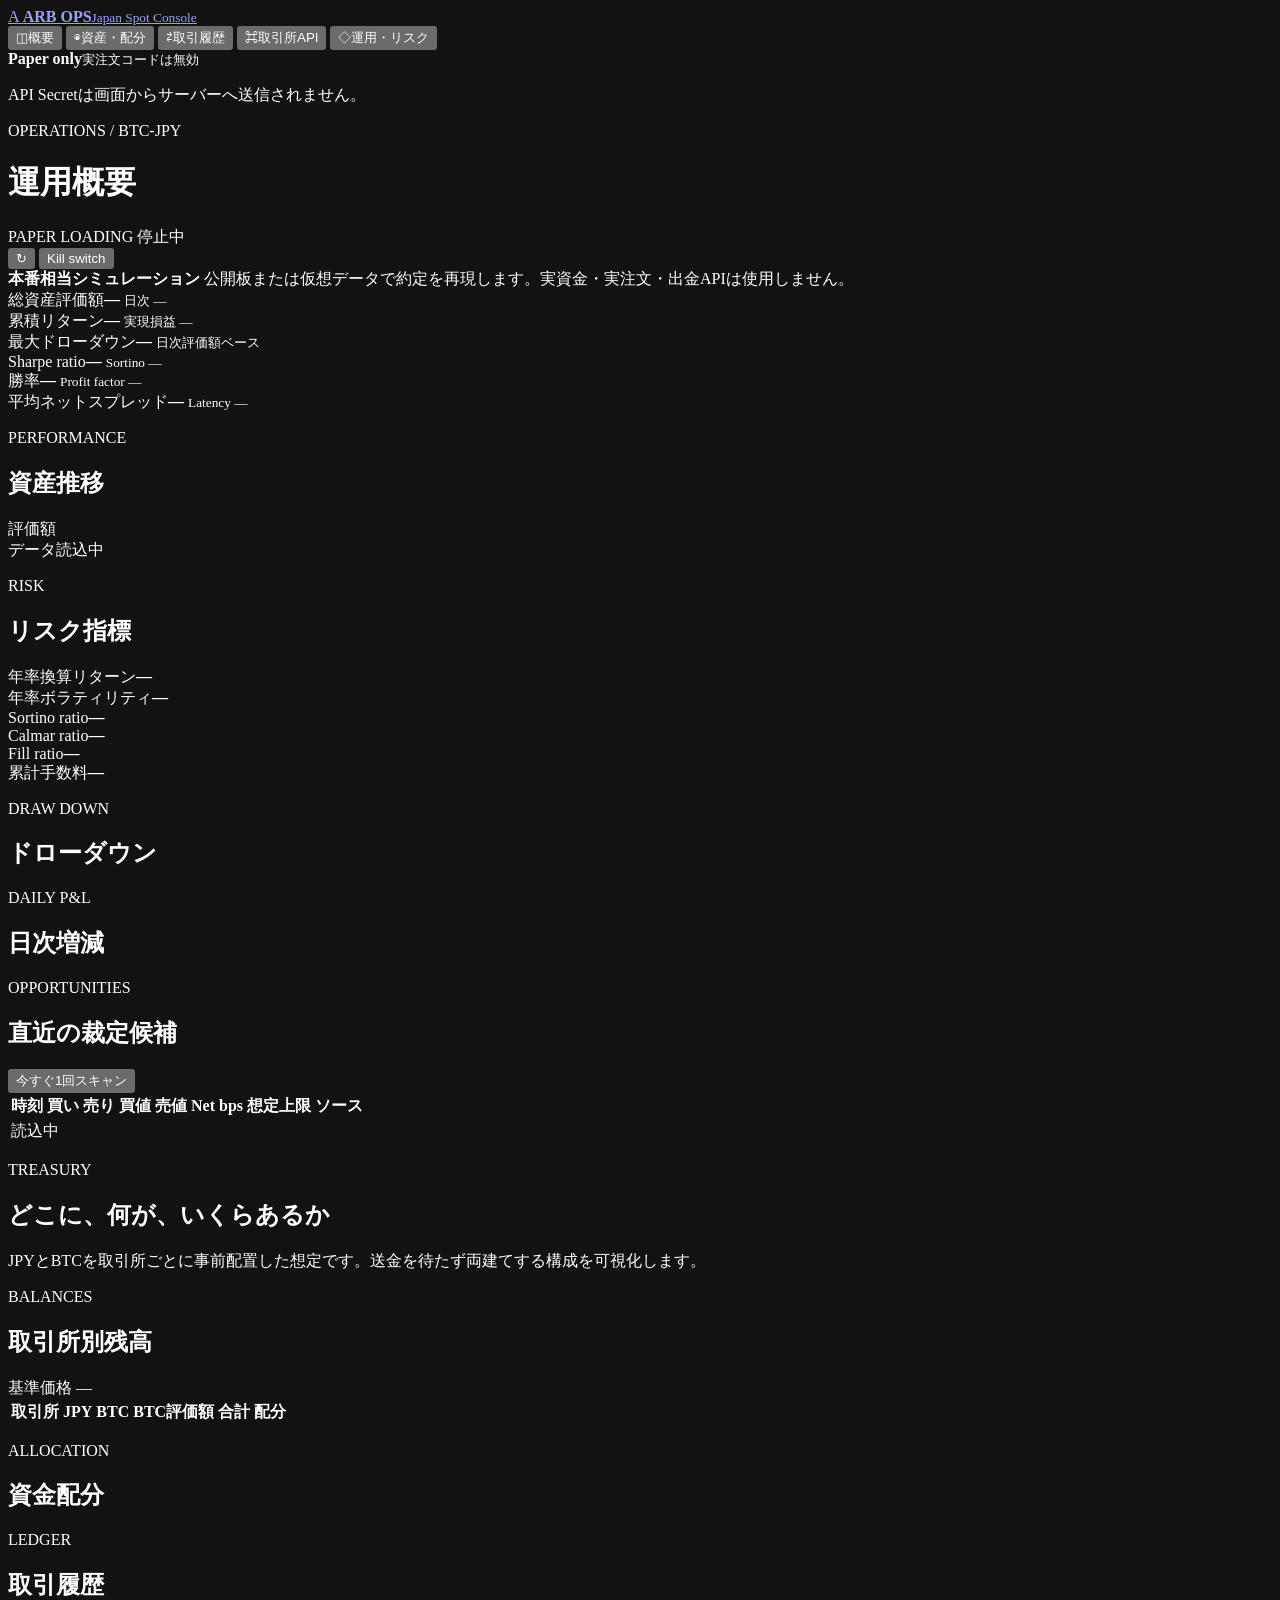
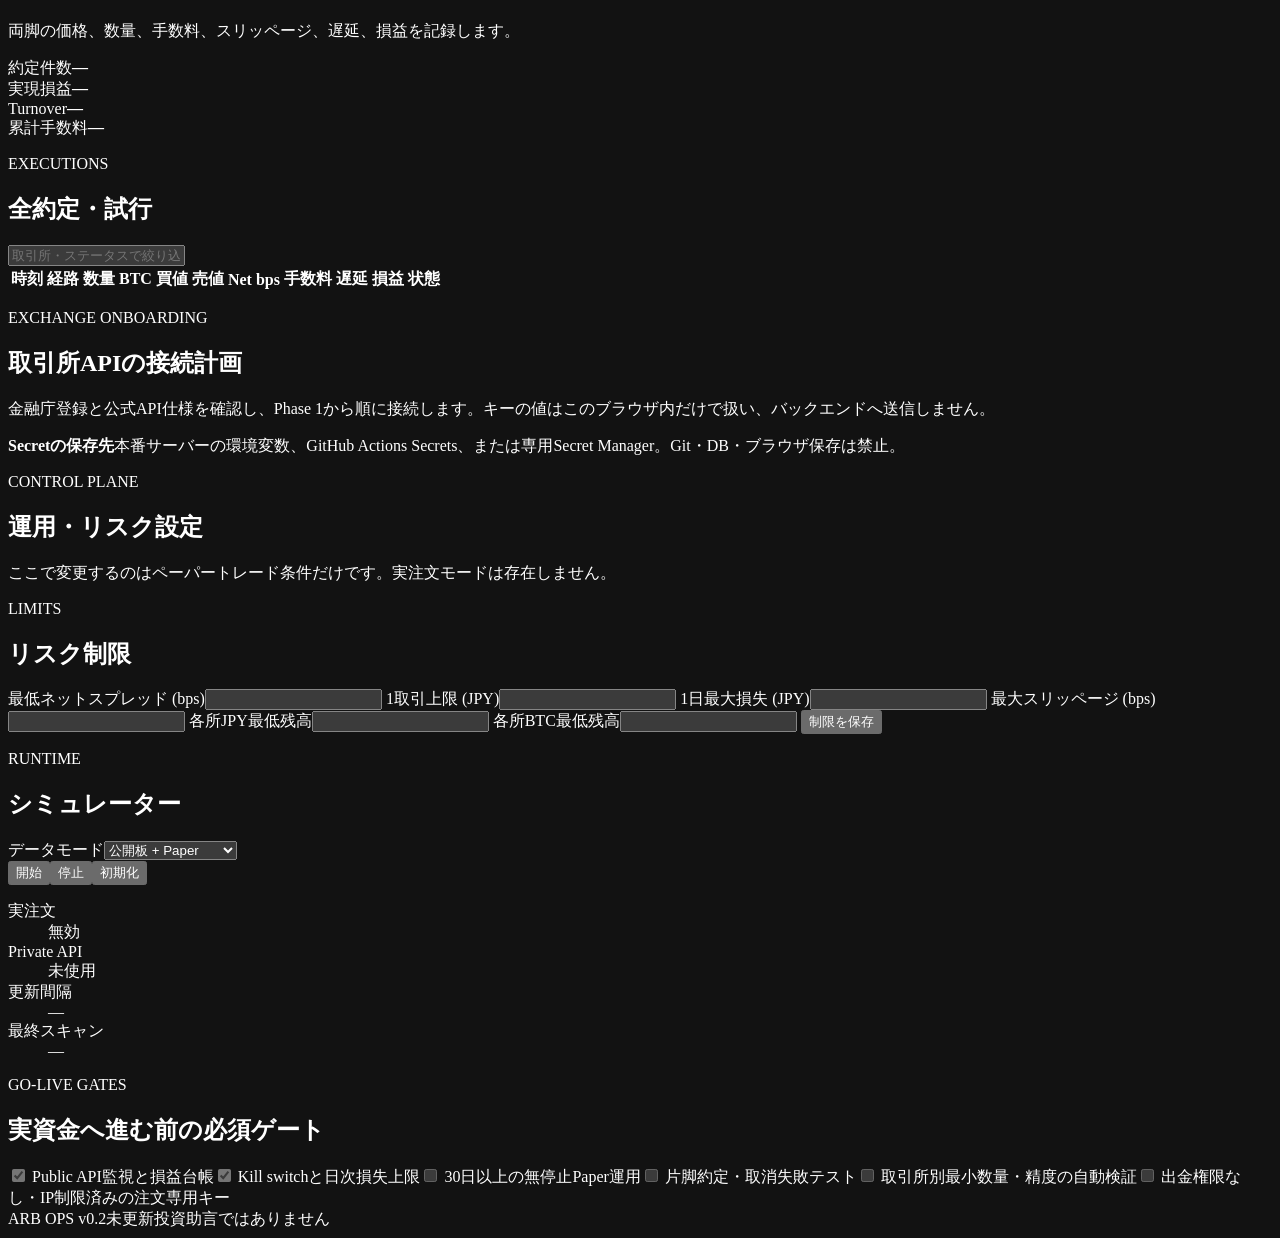
==== src/arbscanner/static/index.html @ 305f5b9d "feat: add production-like paper trading web dashboard" ====
<!doctype html>
<html lang="ja">
<head>
  <meta charset="utf-8">
  <meta name="viewport" content="width=device-width, initial-scale=1">
  <meta name="color-scheme" content="dark">
  <title>ARB OPS — Paper Trading Console</title>
  <link rel="stylesheet" href="/assets/styles.css">
  <script src="/assets/app.js" defer></script>
</head>
<body>
  <div class="ambient ambient-one"></div>
  <div class="ambient ambient-two"></div>
  <div class="shell">
    <aside class="sidebar">
      <a class="brand" href="#overview" aria-label="ARB OPS ホーム">
        <span class="brand-mark">A</span>
        <span><strong>ARB OPS</strong><small>Japan Spot Console</small></span>
      </a>
      <nav class="nav" aria-label="メインナビゲーション">
        <button class="nav-item active" data-section="overview"><span>◫</span>概要</button>
        <button class="nav-item" data-section="assets"><span>◉</span>資産・配分</button>
        <button class="nav-item" data-section="trades"><span>⇄</span>取引履歴</button>
        <button class="nav-item" data-section="exchanges"><span>⌘</span>取引所API</button>
        <button class="nav-item" data-section="risk"><span>◇</span>運用・リスク</button>
      </nav>
      <div class="sidebar-foot">
        <div class="safety-card">
          <span class="pulse-dot"></span>
          <div><strong>Paper only</strong><small>実注文コードは無効</small></div>
        </div>
        <p>API Secretは画面からサーバーへ送信されません。</p>
      </div>
    </aside>

    <main class="main">
      <header class="topbar">
        <div>
          <p class="eyebrow">OPERATIONS / BTC-JPY</p>
          <h1 id="pageTitle">運用概要</h1>
        </div>
        <div class="top-actions">
          <div class="status-cluster">
            <span class="badge badge-paper">PAPER</span>
            <span class="badge" id="sourceBadge">LOADING</span>
            <span class="badge" id="runBadge">停止中</span>
          </div>
          <button class="icon-button" id="refreshButton" title="更新">↻</button>
          <button class="danger-button" id="killSwitchButton">Kill switch</button>
        </div>
      </header>

      <div class="disclosure" id="disclosure">
        <strong>本番相当シミュレーション</strong>
        公開板または仮想データで約定を再現します。実資金・実注文・出金APIは使用しません。
      </div>

      <section class="page-section active" id="section-overview">
        <div class="metric-grid">
          <article class="metric-card metric-primary">
            <span>総資産評価額</span><strong data-metric="equity_jpy">—</strong>
            <small data-submetric="daily_change_jpy">日次 —</small>
          </article>
          <article class="metric-card">
            <span>累積リターン</span><strong data-metric="total_return_pct">—</strong>
            <small data-submetric="realized_pnl_jpy">実現損益 —</small>
          </article>
          <article class="metric-card">
            <span>最大ドローダウン</span><strong data-metric="max_drawdown_pct">—</strong>
            <small>日次評価額ベース</small>
          </article>
          <article class="metric-card">
            <span>Sharpe ratio</span><strong data-metric="sharpe">—</strong>
            <small data-submetric="sortino">Sortino —</small>
          </article>
          <article class="metric-card">
            <span>勝率</span><strong data-metric="win_rate_pct">—</strong>
            <small data-submetric="profit_factor">Profit factor —</small>
          </article>
          <article class="metric-card">
            <span>平均ネットスプレッド</span><strong data-metric="avg_net_bps">—</strong>
            <small data-submetric="avg_latency_ms">Latency —</small>
          </article>
        </div>

        <div class="two-column wide-left">
          <article class="panel chart-panel">
            <div class="panel-head">
              <div><p class="eyebrow">PERFORMANCE</p><h2>資産推移</h2></div>
              <div class="chart-legend"><span><i class="legend-cyan"></i>評価額</span></div>
            </div>
            <div id="equityChart" class="chart" aria-label="資産推移チャート"></div>
            <div class="chart-footer" id="chartFooter">データ読込中</div>
          </article>
          <article class="panel risk-panel">
            <div class="panel-head"><div><p class="eyebrow">RISK</p><h2>リスク指標</h2></div></div>
            <div class="risk-list">
              <div><span>年率換算リターン</span><strong data-detail="annualized_return_pct">—</strong></div>
              <div><span>年率ボラティリティ</span><strong data-detail="annualized_volatility_pct">—</strong></div>
              <div><span>Sortino ratio</span><strong data-detail="sortino">—</strong></div>
              <div><span>Calmar ratio</span><strong data-detail="calmar">—</strong></div>
              <div><span>Fill ratio</span><strong data-detail="fill_ratio_pct">—</strong></div>
              <div><span>累計手数料</span><strong data-detail="fees_jpy">—</strong></div>
            </div>
          </article>
        </div>

        <div class="two-column">
          <article class="panel">
            <div class="panel-head">
              <div><p class="eyebrow">DRAW DOWN</p><h2>ドローダウン</h2></div>
            </div>
            <div id="drawdownChart" class="chart chart-small"></div>
          </article>
          <article class="panel">
            <div class="panel-head">
              <div><p class="eyebrow">DAILY P&amp;L</p><h2>日次増減</h2></div>
            </div>
            <div id="dailyChart" class="chart chart-small"></div>
          </article>
        </div>

        <article class="panel table-panel">
          <div class="panel-head">
            <div><p class="eyebrow">OPPORTUNITIES</p><h2>直近の裁定候補</h2></div>
            <button class="secondary-button" id="tickButton">今すぐ1回スキャン</button>
          </div>
          <div class="table-wrap">
            <table><thead><tr><th>時刻</th><th>買い</th><th>売り</th><th>買値</th><th>売値</th><th>Net bps</th><th>想定上限</th><th>ソース</th></tr></thead>
              <tbody id="opportunityRows"><tr><td colspan="8" class="empty">読込中</td></tr></tbody></table>
          </div>
        </article>
      </section>

      <section class="page-section" id="section-assets">
        <div class="section-intro"><div><p class="eyebrow">TREASURY</p><h2>どこに、何が、いくらあるか</h2></div><p>JPYとBTCを取引所ごとに事前配置した想定です。送金を待たず両建てする構成を可視化します。</p></div>
        <div class="asset-summary" id="assetSummary"></div>
        <article class="panel table-panel">
          <div class="panel-head"><div><p class="eyebrow">BALANCES</p><h2>取引所別残高</h2></div><span id="referencePrice" class="muted">基準価格 —</span></div>
          <div class="table-wrap"><table><thead><tr><th>取引所</th><th>JPY</th><th>BTC</th><th>BTC評価額</th><th>合計</th><th>配分</th></tr></thead><tbody id="balanceRows"></tbody></table></div>
        </article>
        <article class="panel">
          <div class="panel-head"><div><p class="eyebrow">ALLOCATION</p><h2>資金配分</h2></div></div>
          <div id="allocationBars" class="allocation-bars"></div>
        </article>
      </section>

      <section class="page-section" id="section-trades">
        <div class="section-intro"><div><p class="eyebrow">LEDGER</p><h2>取引履歴</h2></div><p>両脚の価格、数量、手数料、スリッページ、遅延、損益を記録します。</p></div>
        <div class="metric-grid compact">
          <article class="metric-card"><span>約定件数</span><strong data-metric="trade_count">—</strong></article>
          <article class="metric-card"><span>実現損益</span><strong data-metric="realized_pnl_jpy">—</strong></article>
          <article class="metric-card"><span>Turnover</span><strong data-metric="turnover_jpy">—</strong></article>
          <article class="metric-card"><span>累計手数料</span><strong data-metric="fees_jpy">—</strong></article>
        </div>
        <article class="panel table-panel">
          <div class="panel-head"><div><p class="eyebrow">EXECUTIONS</p><h2>全約定・試行</h2></div><input id="tradeFilter" class="search-input" placeholder="取引所・ステータスで絞り込み"></div>
          <div class="table-wrap"><table><thead><tr><th>時刻</th><th>経路</th><th>数量 BTC</th><th>買値</th><th>売値</th><th>Net bps</th><th>手数料</th><th>遅延</th><th>損益</th><th>状態</th></tr></thead><tbody id="tradeRows"></tbody></table></div>
        </article>
      </section>

      <section class="page-section" id="section-exchanges">
        <div class="section-intro"><div><p class="eyebrow">EXCHANGE ONBOARDING</p><h2>取引所APIの接続計画</h2></div><p>金融庁登録と公式API仕様を確認し、Phase 1から順に接続します。キーの値はこのブラウザ内だけで扱い、バックエンドへ送信しません。</p></div>
        <div class="security-banner"><strong>Secretの保存先</strong><span>本番サーバーの環境変数、GitHub Actions Secrets、または専用Secret Manager。Git・DB・ブラウザ保存は禁止。</span></div>
        <div id="exchangeCards" class="exchange-grid"></div>
      </section>

      <section class="page-section" id="section-risk">
        <div class="section-intro"><div><p class="eyebrow">CONTROL PLANE</p><h2>運用・リスク設定</h2></div><p>ここで変更するのはペーパートレード条件だけです。実注文モードは存在しません。</p></div>
        <div class="two-column wide-left">
          <article class="panel">
            <div class="panel-head"><div><p class="eyebrow">LIMITS</p><h2>リスク制限</h2></div></div>
            <form id="riskForm" class="form-grid">
              <label>最低ネットスプレッド (bps)<input name="min_net_bps" type="number" step="0.1" min="0"></label>
              <label>1取引上限 (JPY)<input name="max_notional_jpy" type="number" step="1000" min="1000"></label>
              <label>1日最大損失 (JPY)<input name="max_daily_loss_jpy" type="number" step="1000" min="1000"></label>
              <label>最大スリッページ (bps)<input name="max_slippage_bps" type="number" step="0.1" min="0"></label>
              <label>各所JPY最低残高<input name="min_jpy_reserve" type="number" step="10000" min="0"></label>
              <label>各所BTC最低残高<input name="min_btc_reserve" type="number" step="0.001" min="0"></label>
              <button class="primary-button" type="submit">制限を保存</button>
            </form>
          </article>
          <article class="panel control-panel">
            <div class="panel-head"><div><p class="eyebrow">RUNTIME</p><h2>シミュレーター</h2></div></div>
            <label class="select-label">データモード<select id="modeSelect"><option value="public-live-paper">公開板 + Paper</option><option value="synthetic-replay">仮想データ Replay</option></select></label>
            <div class="control-buttons"><button class="primary-button" id="startButton">開始</button><button class="secondary-button" id="stopButton">停止</button><button class="secondary-button" id="resetButton">初期化</button></div>
            <dl class="runtime-list"><div><dt>実注文</dt><dd>無効</dd></div><div><dt>Private API</dt><dd>未使用</dd></div><div><dt>更新間隔</dt><dd id="intervalValue">—</dd></div><div><dt>最終スキャン</dt><dd id="lastScanValue">—</dd></div></dl>
          </article>
        </div>
        <article class="panel checklist-panel">
          <div class="panel-head"><div><p class="eyebrow">GO-LIVE GATES</p><h2>実資金へ進む前の必須ゲート</h2></div></div>
          <div class="checklist"><label><input type="checkbox" disabled checked> Public API監視と損益台帳</label><label><input type="checkbox" disabled checked> Kill switchと日次損失上限</label><label><input type="checkbox" disabled> 30日以上の無停止Paper運用</label><label><input type="checkbox" disabled> 片脚約定・取消失敗テスト</label><label><input type="checkbox" disabled> 取引所別最小数量・精度の自動検証</label><label><input type="checkbox" disabled> 出金権限なし・IP制限済みの注文専用キー</label></div>
        </article>
      </section>

      <footer><span>ARB OPS v0.2</span><span id="updatedAt">未更新</span><span>投資助言ではありません</span></footer>
    </main>
  </div>
  <div id="toast" class="toast" role="status"></div>
</body>
</html>
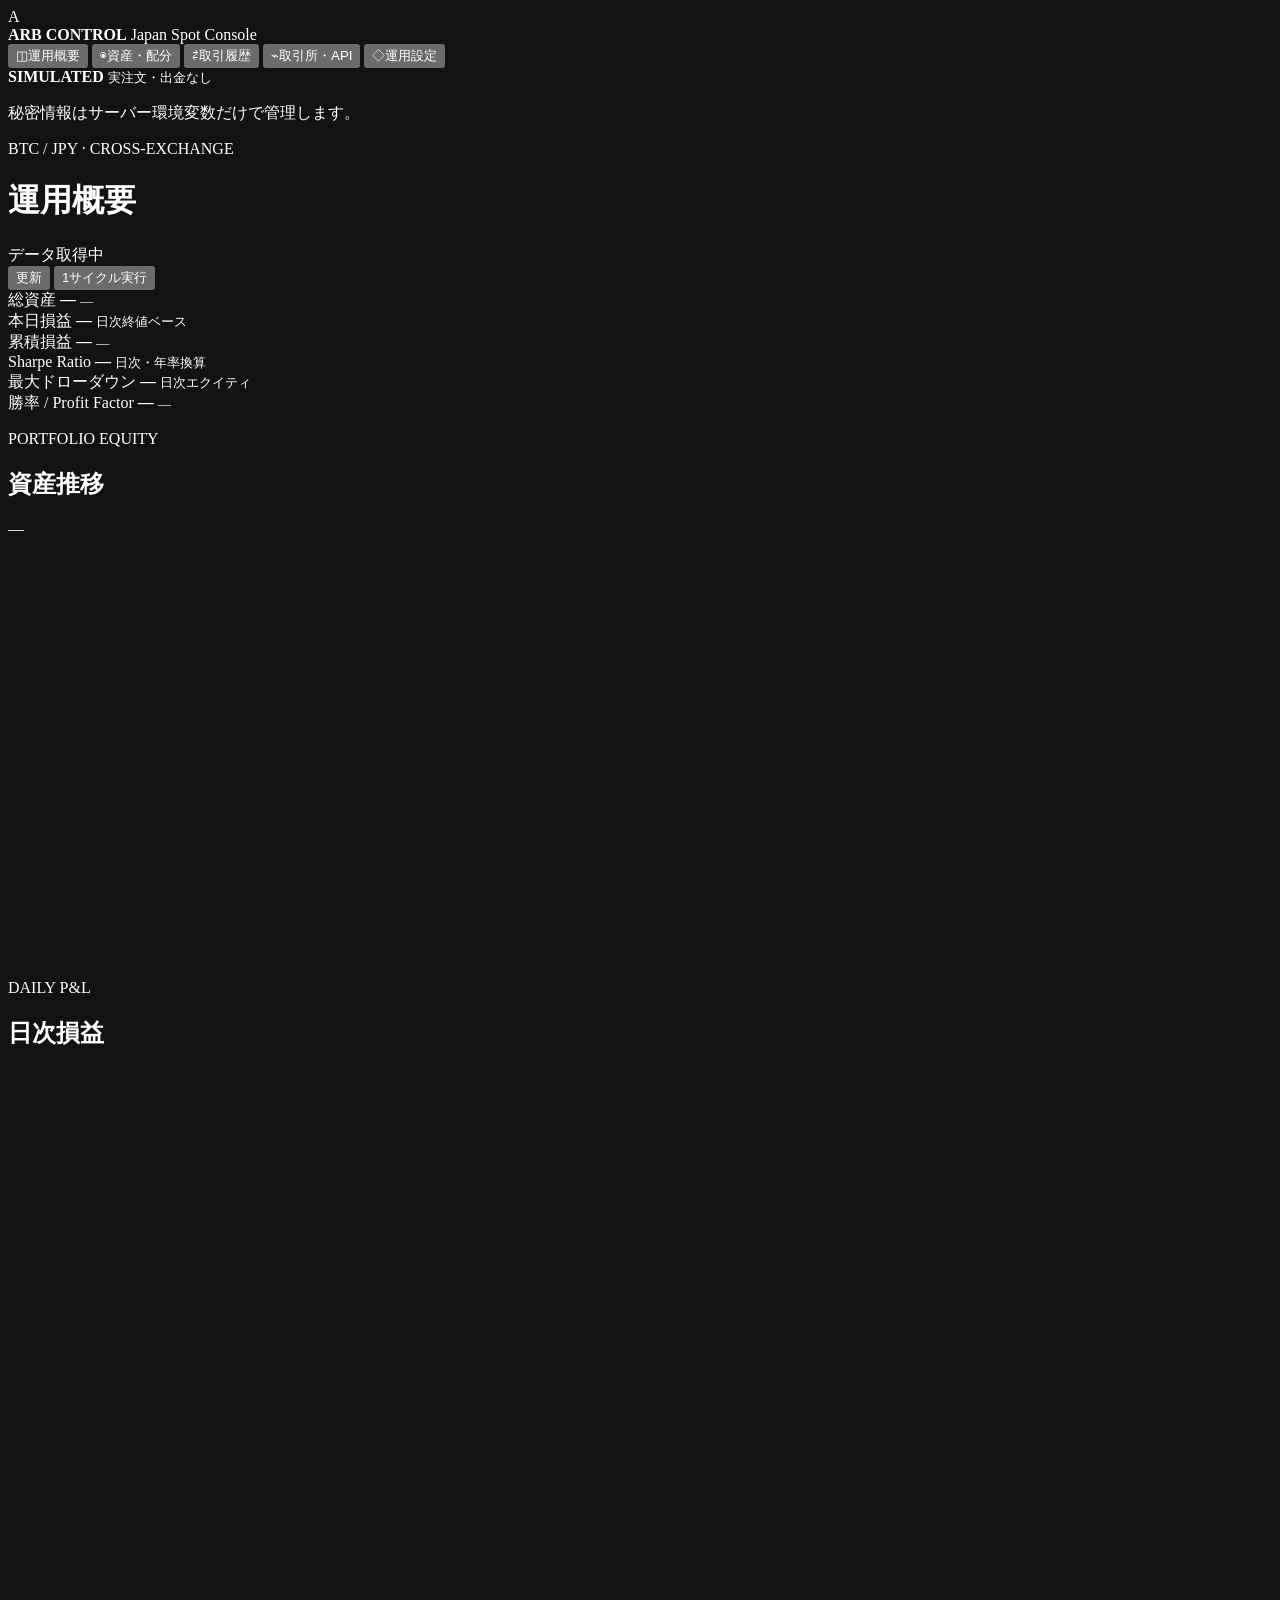
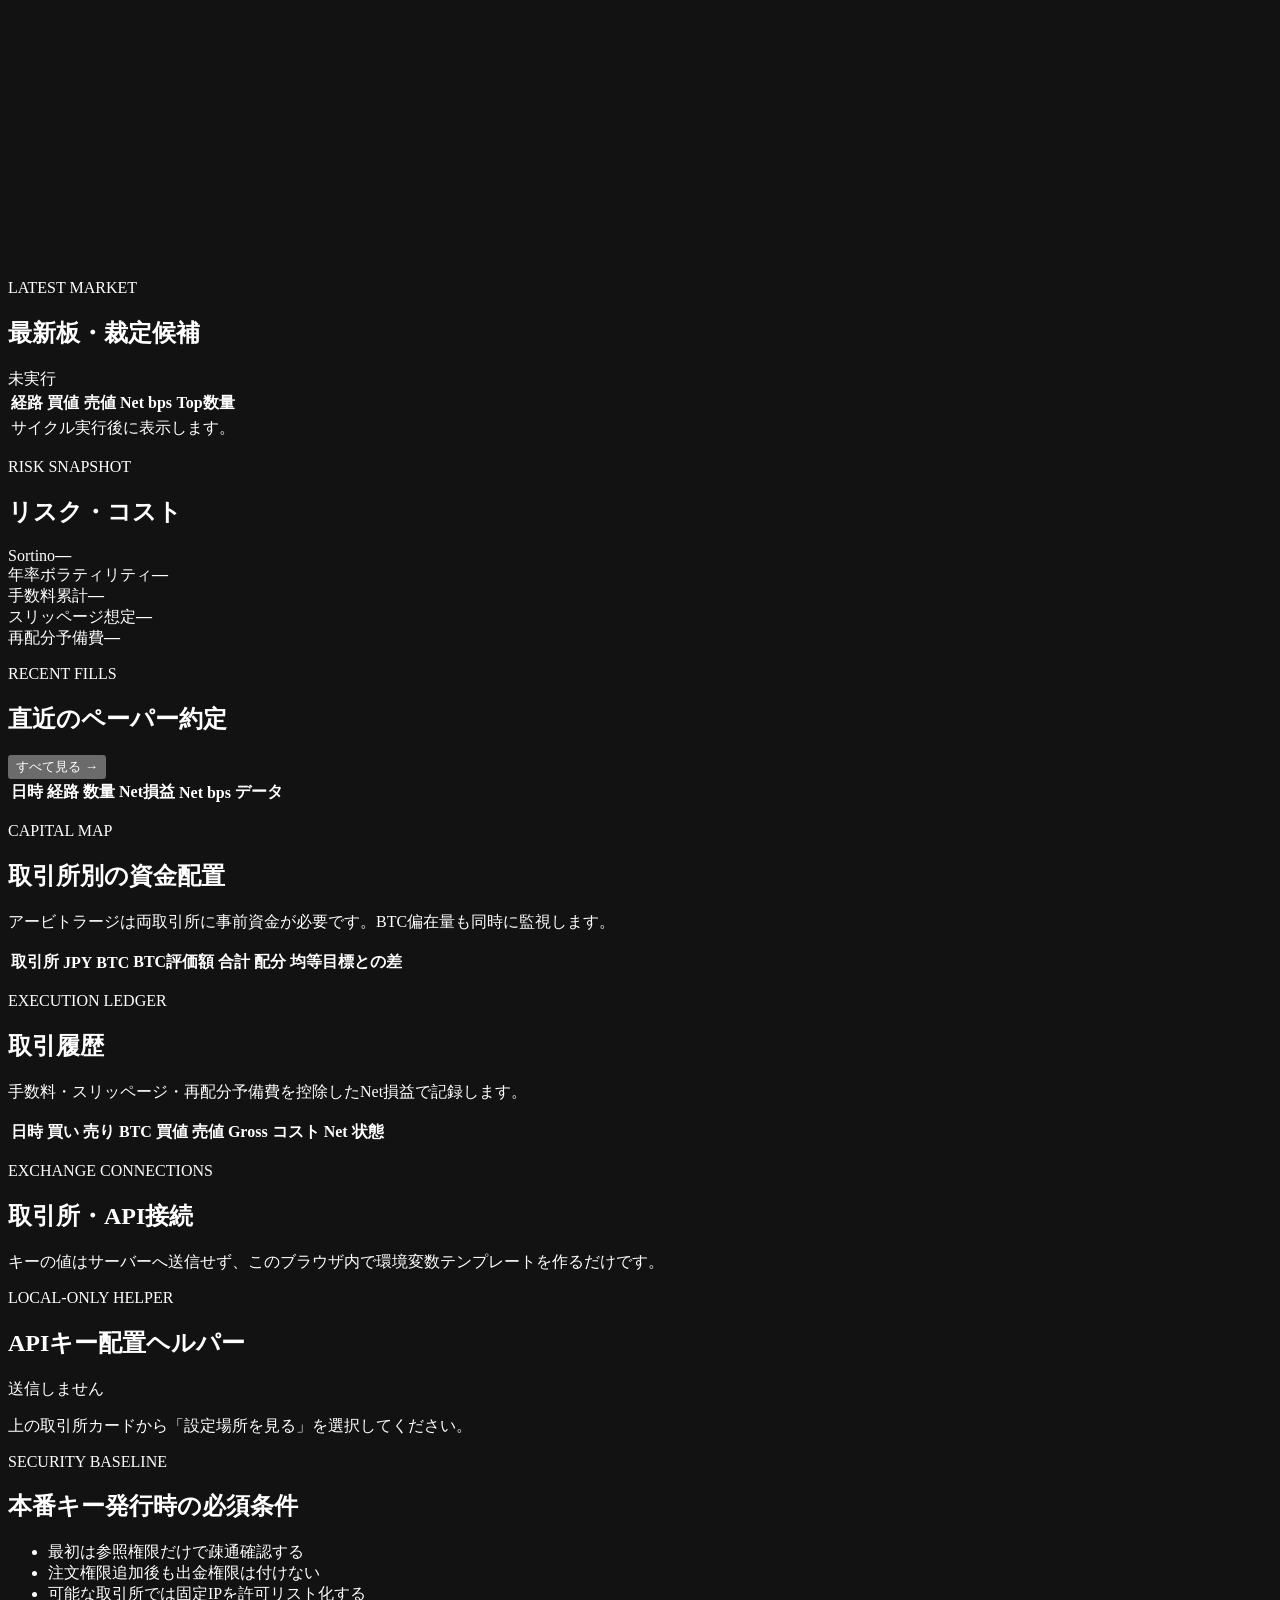
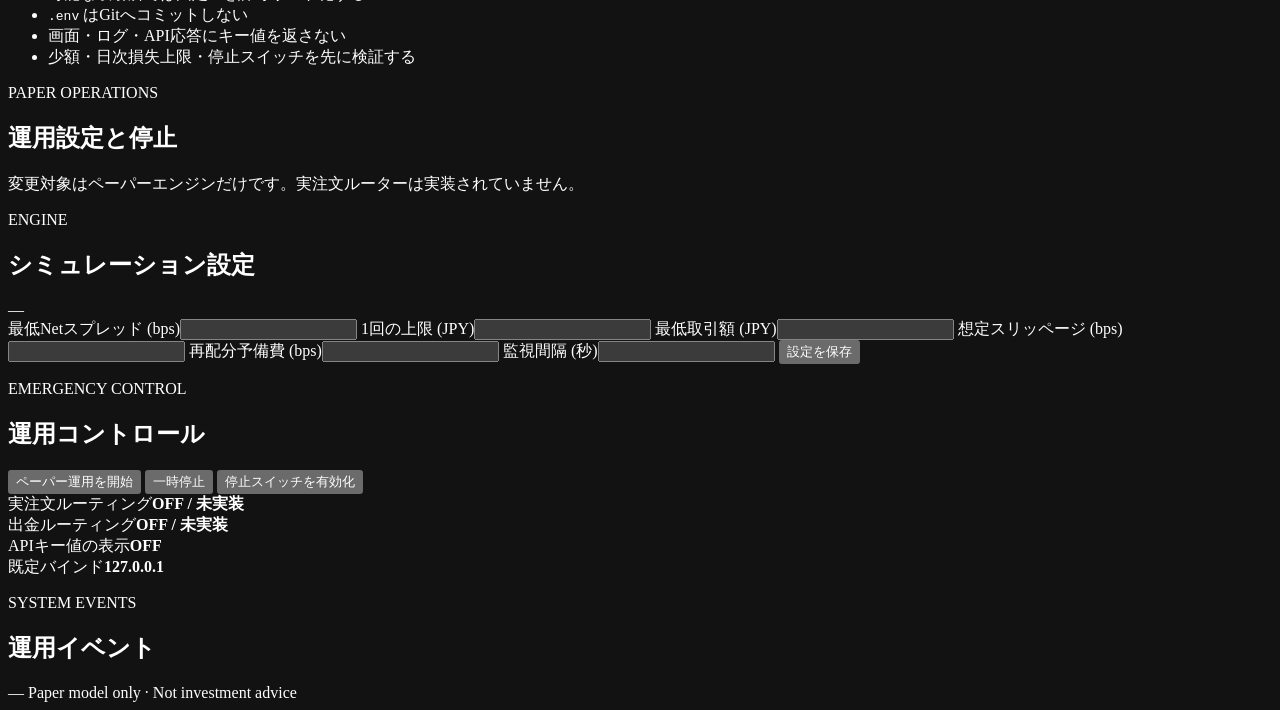
==== commit cf3a734c: "feat: add production-like paper arbitrage dashboard" ====
--- a/src/arbscanner/static/index.html
+++ b/src/arbscanner/static/index.html
@@ -4,198 +4,267 @@
   <meta charset="utf-8">
   <meta name="viewport" content="width=device-width, initial-scale=1">
   <meta name="color-scheme" content="dark">
-  <title>ARB OPS — Paper Trading Console</title>
-  <link rel="stylesheet" href="/assets/styles.css">
-  <script src="/assets/app.js" defer></script>
+  <title>Arb Control — Paper Trading Console</title>
+  <link rel="stylesheet" href="/static/styles.css">
 </head>
 <body>
-  <div class="ambient ambient-one"></div>
-  <div class="ambient ambient-two"></div>
-  <div class="shell">
+  <div class="app-shell">
     <aside class="sidebar">
-      <a class="brand" href="#overview" aria-label="ARB OPS ホーム">
-        <span class="brand-mark">A</span>
-        <span><strong>ARB OPS</strong><small>Japan Spot Console</small></span>
-      </a>
-      <nav class="nav" aria-label="メインナビゲーション">
-        <button class="nav-item active" data-section="overview"><span>◫</span>概要</button>
-        <button class="nav-item" data-section="assets"><span>◉</span>資産・配分</button>
-        <button class="nav-item" data-section="trades"><span>⇄</span>取引履歴</button>
-        <button class="nav-item" data-section="exchanges"><span>⌘</span>取引所API</button>
-        <button class="nav-item" data-section="risk"><span>◇</span>運用・リスク</button>
+      <div class="brand">
+        <div class="brand-mark">A</div>
+        <div>
+          <strong>ARB CONTROL</strong>
+          <span>Japan Spot Console</span>
+        </div>
+      </div>
+      <nav class="nav-list" aria-label="メインナビゲーション">
+        <button class="nav-item active" data-page="overview"><span>◫</span>運用概要</button>
+        <button class="nav-item" data-page="assets"><span>◉</span>資産・配分</button>
+        <button class="nav-item" data-page="trades"><span>⇄</span>取引履歴</button>
+        <button class="nav-item" data-page="connections"><span>⌁</span>取引所・API</button>
+        <button class="nav-item" data-page="risk"><span>◇</span>運用設定</button>
       </nav>
       <div class="sidebar-foot">
-        <div class="safety-card">
-          <span class="pulse-dot"></span>
-          <div><strong>Paper only</strong><small>実注文コードは無効</small></div>
-        </div>
-        <p>API Secretは画面からサーバーへ送信されません。</p>
+        <div class="mode-card">
+          <span class="pulse"></span>
+          <div>
+            <strong>SIMULATED</strong>
+            <small>実注文・出金なし</small>
+          </div>
+        </div>
+        <p>秘密情報はサーバー環境変数だけで管理します。</p>
       </div>
     </aside>
 
-    <main class="main">
+    <main class="main-content">
       <header class="topbar">
         <div>
-          <p class="eyebrow">OPERATIONS / BTC-JPY</p>
-          <h1 id="pageTitle">運用概要</h1>
-        </div>
-        <div class="top-actions">
-          <div class="status-cluster">
-            <span class="badge badge-paper">PAPER</span>
-            <span class="badge" id="sourceBadge">LOADING</span>
-            <span class="badge" id="runBadge">停止中</span>
-          </div>
-          <button class="icon-button" id="refreshButton" title="更新">↻</button>
-          <button class="danger-button" id="killSwitchButton">Kill switch</button>
+          <p class="eyebrow">BTC / JPY · CROSS-EXCHANGE</p>
+          <h1 id="page-title">運用概要</h1>
+        </div>
+        <div class="topbar-actions">
+          <div class="sync-state">
+            <span id="sync-dot" class="status-dot"></span>
+            <span id="sync-label">データ取得中</span>
+          </div>
+          <button id="refresh-button" class="button secondary">更新</button>
+          <button id="run-once-button" class="button primary">1サイクル実行</button>
         </div>
       </header>
 
-      <div class="disclosure" id="disclosure">
-        <strong>本番相当シミュレーション</strong>
-        公開板または仮想データで約定を再現します。実資金・実注文・出金APIは使用しません。
-      </div>
-
-      <section class="page-section active" id="section-overview">
+      <div id="notice" class="notice hidden" role="status"></div>
+
+      <section class="page active" data-page-panel="overview">
         <div class="metric-grid">
-          <article class="metric-card metric-primary">
-            <span>総資産評価額</span><strong data-metric="equity_jpy">—</strong>
-            <small data-submetric="daily_change_jpy">日次 —</small>
-          </article>
-          <article class="metric-card">
-            <span>累積リターン</span><strong data-metric="total_return_pct">—</strong>
-            <small data-submetric="realized_pnl_jpy">実現損益 —</small>
-          </article>
-          <article class="metric-card">
-            <span>最大ドローダウン</span><strong data-metric="max_drawdown_pct">—</strong>
-            <small>日次評価額ベース</small>
-          </article>
-          <article class="metric-card">
-            <span>Sharpe ratio</span><strong data-metric="sharpe">—</strong>
-            <small data-submetric="sortino">Sortino —</small>
-          </article>
-          <article class="metric-card">
-            <span>勝率</span><strong data-metric="win_rate_pct">—</strong>
-            <small data-submetric="profit_factor">Profit factor —</small>
-          </article>
-          <article class="metric-card">
-            <span>平均ネットスプレッド</span><strong data-metric="avg_net_bps">—</strong>
-            <small data-submetric="avg_latency_ms">Latency —</small>
+          <article class="metric-card featured">
+            <span>総資産</span>
+            <strong id="metric-equity">—</strong>
+            <small id="metric-total-return">—</small>
+          </article>
+          <article class="metric-card">
+            <span>本日損益</span>
+            <strong id="metric-daily-pnl">—</strong>
+            <small>日次終値ベース</small>
+          </article>
+          <article class="metric-card">
+            <span>累積損益</span>
+            <strong id="metric-total-pnl">—</strong>
+            <small id="metric-trade-count">—</small>
+          </article>
+          <article class="metric-card">
+            <span>Sharpe Ratio</span>
+            <strong id="metric-sharpe">—</strong>
+            <small>日次・年率換算</small>
+          </article>
+          <article class="metric-card">
+            <span>最大ドローダウン</span>
+            <strong id="metric-drawdown">—</strong>
+            <small>日次エクイティ</small>
+          </article>
+          <article class="metric-card">
+            <span>勝率 / Profit Factor</span>
+            <strong id="metric-win-rate">—</strong>
+            <small id="metric-profit-factor">—</small>
           </article>
         </div>
 
         <div class="two-column wide-left">
           <article class="panel chart-panel">
             <div class="panel-head">
-              <div><p class="eyebrow">PERFORMANCE</p><h2>資産推移</h2></div>
-              <div class="chart-legend"><span><i class="legend-cyan"></i>評価額</span></div>
-            </div>
-            <div id="equityChart" class="chart" aria-label="資産推移チャート"></div>
-            <div class="chart-footer" id="chartFooter">データ読込中</div>
-          </article>
-          <article class="panel risk-panel">
-            <div class="panel-head"><div><p class="eyebrow">RISK</p><h2>リスク指標</h2></div></div>
+              <div>
+                <p class="eyebrow">PORTFOLIO EQUITY</p>
+                <h2>資産推移</h2>
+              </div>
+              <span id="equity-source" class="chip">—</span>
+            </div>
+            <svg id="equity-chart" class="chart" viewBox="0 0 900 300" role="img" aria-label="資産推移"></svg>
+          </article>
+          <article class="panel chart-panel">
+            <div class="panel-head">
+              <div>
+                <p class="eyebrow">DAILY P&amp;L</p>
+                <h2>日次損益</h2>
+              </div>
+            </div>
+            <svg id="pnl-chart" class="chart" viewBox="0 0 480 300" role="img" aria-label="日次損益"></svg>
+          </article>
+        </div>
+
+        <div class="two-column">
+          <article class="panel">
+            <div class="panel-head">
+              <div>
+                <p class="eyebrow">LATEST MARKET</p>
+                <h2>最新板・裁定候補</h2>
+              </div>
+              <span id="cycle-source" class="chip">未実行</span>
+            </div>
+            <div class="table-wrap">
+              <table>
+                <thead><tr><th>経路</th><th>買値</th><th>売値</th><th>Net bps</th><th>Top数量</th></tr></thead>
+                <tbody id="opportunity-body"><tr><td colspan="5" class="empty">サイクル実行後に表示します。</td></tr></tbody>
+              </table>
+            </div>
+          </article>
+          <article class="panel">
+            <div class="panel-head">
+              <div>
+                <p class="eyebrow">RISK SNAPSHOT</p>
+                <h2>リスク・コスト</h2>
+              </div>
+            </div>
             <div class="risk-list">
-              <div><span>年率換算リターン</span><strong data-detail="annualized_return_pct">—</strong></div>
-              <div><span>年率ボラティリティ</span><strong data-detail="annualized_volatility_pct">—</strong></div>
-              <div><span>Sortino ratio</span><strong data-detail="sortino">—</strong></div>
-              <div><span>Calmar ratio</span><strong data-detail="calmar">—</strong></div>
-              <div><span>Fill ratio</span><strong data-detail="fill_ratio_pct">—</strong></div>
-              <div><span>累計手数料</span><strong data-detail="fees_jpy">—</strong></div>
-            </div>
-          </article>
-        </div>
-
+              <div><span>Sortino</span><strong id="risk-sortino">—</strong></div>
+              <div><span>年率ボラティリティ</span><strong id="risk-volatility">—</strong></div>
+              <div><span>手数料累計</span><strong id="risk-fees">—</strong></div>
+              <div><span>スリッページ想定</span><strong id="risk-slippage">—</strong></div>
+              <div><span>再配分予備費</span><strong id="risk-reserve">—</strong></div>
+            </div>
+          </article>
+        </div>
+
+        <article class="panel">
+          <div class="panel-head">
+            <div>
+              <p class="eyebrow">RECENT FILLS</p>
+              <h2>直近のペーパー約定</h2>
+            </div>
+            <button class="text-button" data-go-page="trades">すべて見る →</button>
+          </div>
+          <div class="table-wrap">
+            <table>
+              <thead><tr><th>日時</th><th>経路</th><th>数量</th><th>Net損益</th><th>Net bps</th><th>データ</th></tr></thead>
+              <tbody id="recent-trades-body"></tbody>
+            </table>
+          </div>
+        </article>
+      </section>
+
+      <section class="page" data-page-panel="assets">
+        <div class="section-intro">
+          <div><p class="eyebrow">CAPITAL MAP</p><h2>取引所別の資金配置</h2></div>
+          <p>アービトラージは両取引所に事前資金が必要です。BTC偏在量も同時に監視します。</p>
+        </div>
+        <article class="panel">
+          <div class="table-wrap">
+            <table>
+              <thead><tr><th>取引所</th><th>JPY</th><th>BTC</th><th>BTC評価額</th><th>合計</th><th>配分</th><th>均等目標との差</th></tr></thead>
+              <tbody id="asset-body"></tbody>
+            </table>
+          </div>
+        </article>
+        <div id="allocation-grid" class="allocation-grid"></div>
+      </section>
+
+      <section class="page" data-page-panel="trades">
+        <div class="section-intro">
+          <div><p class="eyebrow">EXECUTION LEDGER</p><h2>取引履歴</h2></div>
+          <p>手数料・スリッページ・再配分予備費を控除したNet損益で記録します。</p>
+        </div>
+        <article class="panel">
+          <div class="table-wrap tall">
+            <table>
+              <thead><tr><th>日時</th><th>買い</th><th>売り</th><th>BTC</th><th>買値</th><th>売値</th><th>Gross</th><th>コスト</th><th>Net</th><th>状態</th></tr></thead>
+              <tbody id="all-trades-body"></tbody>
+            </table>
+          </div>
+        </article>
+      </section>
+
+      <section class="page" data-page-panel="connections">
+        <div class="section-intro">
+          <div><p class="eyebrow">EXCHANGE CONNECTIONS</p><h2>取引所・API接続</h2></div>
+          <p>キーの値はサーバーへ送信せず、このブラウザ内で環境変数テンプレートを作るだけです。</p>
+        </div>
+        <div id="exchange-grid" class="exchange-grid"></div>
+        <div class="two-column credential-layout">
+          <article class="panel">
+            <div class="panel-head"><div><p class="eyebrow">LOCAL-ONLY HELPER</p><h2>APIキー配置ヘルパー</h2></div><span class="chip warning">送信しません</span></div>
+            <div id="credential-form" class="credential-form">
+              <p class="empty">上の取引所カードから「設定場所を見る」を選択してください。</p>
+            </div>
+          </article>
+          <article class="panel security-panel">
+            <p class="eyebrow">SECURITY BASELINE</p>
+            <h2>本番キー発行時の必須条件</h2>
+            <ul class="check-list">
+              <li>最初は参照権限だけで疎通確認する</li>
+              <li>注文権限追加後も出金権限は付けない</li>
+              <li>可能な取引所では固定IPを許可リスト化する</li>
+              <li><code>.env</code> はGitへコミットしない</li>
+              <li>画面・ログ・API応答にキー値を返さない</li>
+              <li>少額・日次損失上限・停止スイッチを先に検証する</li>
+            </ul>
+          </article>
+        </div>
+      </section>
+
+      <section class="page" data-page-panel="risk">
+        <div class="section-intro">
+          <div><p class="eyebrow">PAPER OPERATIONS</p><h2>運用設定と停止</h2></div>
+          <p>変更対象はペーパーエンジンだけです。実注文ルーターは実装されていません。</p>
+        </div>
         <div class="two-column">
           <article class="panel">
-            <div class="panel-head">
-              <div><p class="eyebrow">DRAW DOWN</p><h2>ドローダウン</h2></div>
-            </div>
-            <div id="drawdownChart" class="chart chart-small"></div>
-          </article>
-          <article class="panel">
-            <div class="panel-head">
-              <div><p class="eyebrow">DAILY P&amp;L</p><h2>日次増減</h2></div>
-            </div>
-            <div id="dailyChart" class="chart chart-small"></div>
-          </article>
-        </div>
-
-        <article class="panel table-panel">
-          <div class="panel-head">
-            <div><p class="eyebrow">OPPORTUNITIES</p><h2>直近の裁定候補</h2></div>
-            <button class="secondary-button" id="tickButton">今すぐ1回スキャン</button>
-          </div>
-          <div class="table-wrap">
-            <table><thead><tr><th>時刻</th><th>買い</th><th>売り</th><th>買値</th><th>売値</th><th>Net bps</th><th>想定上限</th><th>ソース</th></tr></thead>
-              <tbody id="opportunityRows"><tr><td colspan="8" class="empty">読込中</td></tr></tbody></table>
-          </div>
-        </article>
-      </section>
-
-      <section class="page-section" id="section-assets">
-        <div class="section-intro"><div><p class="eyebrow">TREASURY</p><h2>どこに、何が、いくらあるか</h2></div><p>JPYとBTCを取引所ごとに事前配置した想定です。送金を待たず両建てする構成を可視化します。</p></div>
-        <div class="asset-summary" id="assetSummary"></div>
-        <article class="panel table-panel">
-          <div class="panel-head"><div><p class="eyebrow">BALANCES</p><h2>取引所別残高</h2></div><span id="referencePrice" class="muted">基準価格 —</span></div>
-          <div class="table-wrap"><table><thead><tr><th>取引所</th><th>JPY</th><th>BTC</th><th>BTC評価額</th><th>合計</th><th>配分</th></tr></thead><tbody id="balanceRows"></tbody></table></div>
-        </article>
-        <article class="panel">
-          <div class="panel-head"><div><p class="eyebrow">ALLOCATION</p><h2>資金配分</h2></div></div>
-          <div id="allocationBars" class="allocation-bars"></div>
-        </article>
-      </section>
-
-      <section class="page-section" id="section-trades">
-        <div class="section-intro"><div><p class="eyebrow">LEDGER</p><h2>取引履歴</h2></div><p>両脚の価格、数量、手数料、スリッページ、遅延、損益を記録します。</p></div>
-        <div class="metric-grid compact">
-          <article class="metric-card"><span>約定件数</span><strong data-metric="trade_count">—</strong></article>
-          <article class="metric-card"><span>実現損益</span><strong data-metric="realized_pnl_jpy">—</strong></article>
-          <article class="metric-card"><span>Turnover</span><strong data-metric="turnover_jpy">—</strong></article>
-          <article class="metric-card"><span>累計手数料</span><strong data-metric="fees_jpy">—</strong></article>
-        </div>
-        <article class="panel table-panel">
-          <div class="panel-head"><div><p class="eyebrow">EXECUTIONS</p><h2>全約定・試行</h2></div><input id="tradeFilter" class="search-input" placeholder="取引所・ステータスで絞り込み"></div>
-          <div class="table-wrap"><table><thead><tr><th>時刻</th><th>経路</th><th>数量 BTC</th><th>買値</th><th>売値</th><th>Net bps</th><th>手数料</th><th>遅延</th><th>損益</th><th>状態</th></tr></thead><tbody id="tradeRows"></tbody></table></div>
-        </article>
-      </section>
-
-      <section class="page-section" id="section-exchanges">
-        <div class="section-intro"><div><p class="eyebrow">EXCHANGE ONBOARDING</p><h2>取引所APIの接続計画</h2></div><p>金融庁登録と公式API仕様を確認し、Phase 1から順に接続します。キーの値はこのブラウザ内だけで扱い、バックエンドへ送信しません。</p></div>
-        <div class="security-banner"><strong>Secretの保存先</strong><span>本番サーバーの環境変数、GitHub Actions Secrets、または専用Secret Manager。Git・DB・ブラウザ保存は禁止。</span></div>
-        <div id="exchangeCards" class="exchange-grid"></div>
-      </section>
-
-      <section class="page-section" id="section-risk">
-        <div class="section-intro"><div><p class="eyebrow">CONTROL PLANE</p><h2>運用・リスク設定</h2></div><p>ここで変更するのはペーパートレード条件だけです。実注文モードは存在しません。</p></div>
-        <div class="two-column wide-left">
-          <article class="panel">
-            <div class="panel-head"><div><p class="eyebrow">LIMITS</p><h2>リスク制限</h2></div></div>
-            <form id="riskForm" class="form-grid">
-              <label>最低ネットスプレッド (bps)<input name="min_net_bps" type="number" step="0.1" min="0"></label>
-              <label>1取引上限 (JPY)<input name="max_notional_jpy" type="number" step="1000" min="1000"></label>
-              <label>1日最大損失 (JPY)<input name="max_daily_loss_jpy" type="number" step="1000" min="1000"></label>
-              <label>最大スリッページ (bps)<input name="max_slippage_bps" type="number" step="0.1" min="0"></label>
-              <label>各所JPY最低残高<input name="min_jpy_reserve" type="number" step="10000" min="0"></label>
-              <label>各所BTC最低残高<input name="min_btc_reserve" type="number" step="0.001" min="0"></label>
-              <button class="primary-button" type="submit">制限を保存</button>
+            <div class="panel-head"><div><p class="eyebrow">ENGINE</p><h2>シミュレーション設定</h2></div><span id="engine-badge" class="chip">—</span></div>
+            <form id="settings-form" class="settings-form">
+              <label>最低Netスプレッド (bps)<input id="setting-min-bps" type="number" min="0" step="0.1" required></label>
+              <label>1回の上限 (JPY)<input id="setting-max-trade" type="number" min="1" step="1000" required></label>
+              <label>最低取引額 (JPY)<input id="setting-min-trade" type="number" min="1" step="100" required></label>
+              <label>想定スリッページ (bps)<input id="setting-slippage" type="number" min="0" step="0.1" required></label>
+              <label>再配分予備費 (bps)<input id="setting-reserve" type="number" min="0" step="0.1" required></label>
+              <label>監視間隔 (秒)<input id="setting-interval" type="number" min="5" step="1" required></label>
+              <button class="button primary" type="submit">設定を保存</button>
             </form>
           </article>
-          <article class="panel control-panel">
-            <div class="panel-head"><div><p class="eyebrow">RUNTIME</p><h2>シミュレーター</h2></div></div>
-            <label class="select-label">データモード<select id="modeSelect"><option value="public-live-paper">公開板 + Paper</option><option value="synthetic-replay">仮想データ Replay</option></select></label>
-            <div class="control-buttons"><button class="primary-button" id="startButton">開始</button><button class="secondary-button" id="stopButton">停止</button><button class="secondary-button" id="resetButton">初期化</button></div>
-            <dl class="runtime-list"><div><dt>実注文</dt><dd>無効</dd></div><div><dt>Private API</dt><dd>未使用</dd></div><div><dt>更新間隔</dt><dd id="intervalValue">—</dd></div><div><dt>最終スキャン</dt><dd id="lastScanValue">—</dd></div></dl>
-          </article>
-        </div>
-        <article class="panel checklist-panel">
-          <div class="panel-head"><div><p class="eyebrow">GO-LIVE GATES</p><h2>実資金へ進む前の必須ゲート</h2></div></div>
-          <div class="checklist"><label><input type="checkbox" disabled checked> Public API監視と損益台帳</label><label><input type="checkbox" disabled checked> Kill switchと日次損失上限</label><label><input type="checkbox" disabled> 30日以上の無停止Paper運用</label><label><input type="checkbox" disabled> 片脚約定・取消失敗テスト</label><label><input type="checkbox" disabled> 取引所別最小数量・精度の自動検証</label><label><input type="checkbox" disabled> 出金権限なし・IP制限済みの注文専用キー</label></div>
-        </article>
-      </section>
-
-      <footer><span>ARB OPS v0.2</span><span id="updatedAt">未更新</span><span>投資助言ではありません</span></footer>
+          <article class="panel stop-panel">
+            <p class="eyebrow">EMERGENCY CONTROL</p>
+            <h2>運用コントロール</h2>
+            <div class="control-stack">
+              <button id="start-button" class="button primary large">ペーパー運用を開始</button>
+              <button id="stop-button" class="button secondary large">一時停止</button>
+              <button id="kill-button" class="button danger large">停止スイッチを有効化</button>
+            </div>
+            <div class="safety-facts">
+              <div><span>実注文ルーティング</span><strong>OFF / 未実装</strong></div>
+              <div><span>出金ルーティング</span><strong>OFF / 未実装</strong></div>
+              <div><span>APIキー値の表示</span><strong>OFF</strong></div>
+              <div><span>既定バインド</span><strong>127.0.0.1</strong></div>
+            </div>
+          </article>
+        </div>
+        <article class="panel">
+          <div class="panel-head"><div><p class="eyebrow">SYSTEM EVENTS</p><h2>運用イベント</h2></div></div>
+          <div id="event-list" class="event-list"></div>
+        </article>
+      </section>
+
+      <footer class="footer">
+        <span id="generated-at">—</span>
+        <span>Paper model only · Not investment advice</span>
+      </footer>
     </main>
   </div>
-  <div id="toast" class="toast" role="status"></div>
+  <script src="/static/app.js" defer></script>
 </body>
 </html>
